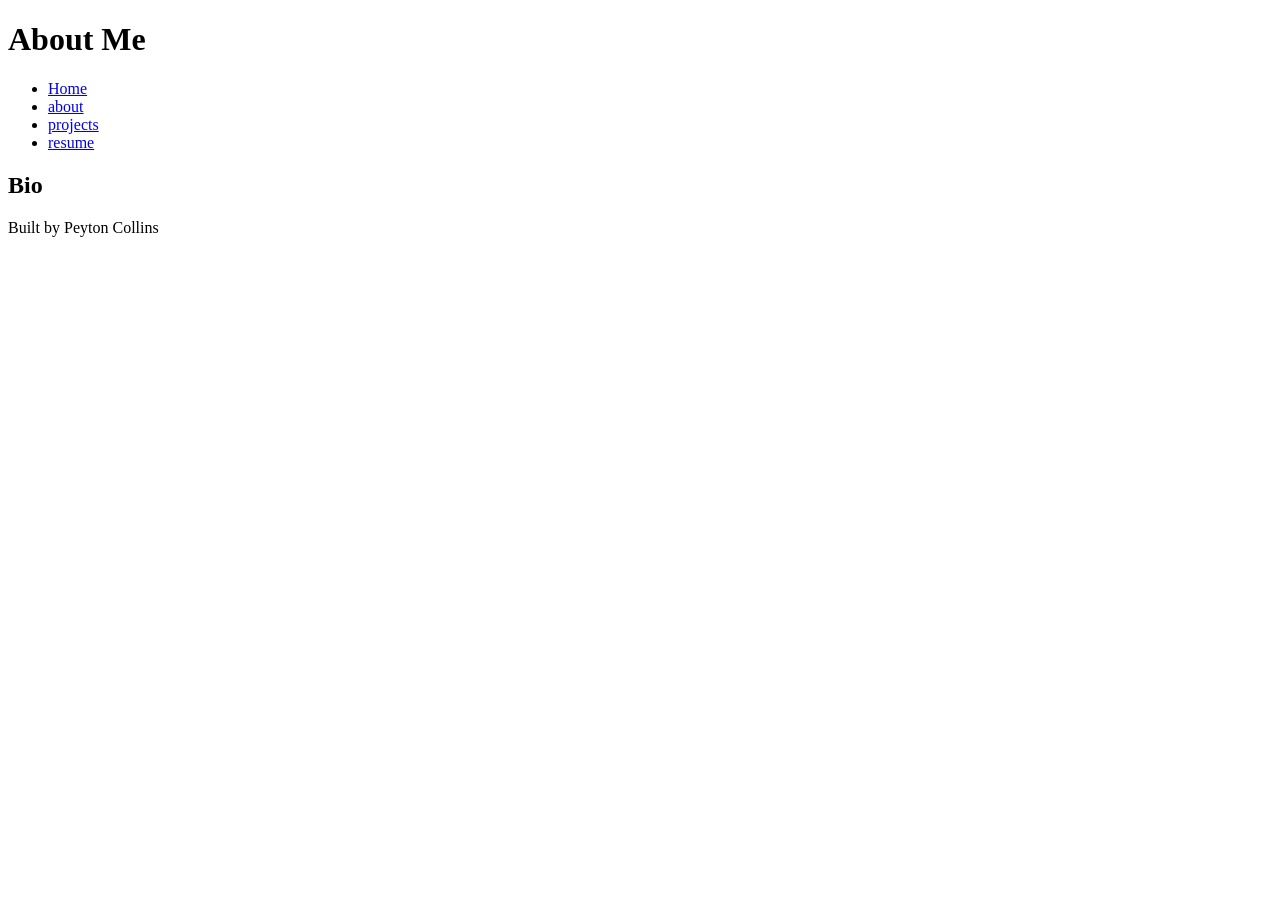
==== about.html @ dbd52820 "html basics all the content necessary for the code along" ====
<!DOCTYPE html>
<html lang="en">
<head>
    <meta charset="UTF-8">
    <meta name="viewport" content="width=device-width, initial-scale=1.0">
    <title>About Me</title>
</head>
<body>
    <header>
        <h1>About Me</h1>
    </header>
    <nav>
        <ul>
            <li><a href="index.html">Home</a></li>
            <li><a href="about.html">about</a></li>
            <li><a href="projects.html">projects</a></li>
            <li><a href="resume.html">resume</a></li>
        </ul>
    </nav>
    <main>
        <section>
            <h2>Bio</h2>
        </section>
    </main>
    <footer>
        <p>Built by Peyton Collins</p>
    </footer> 
</body>
</html>
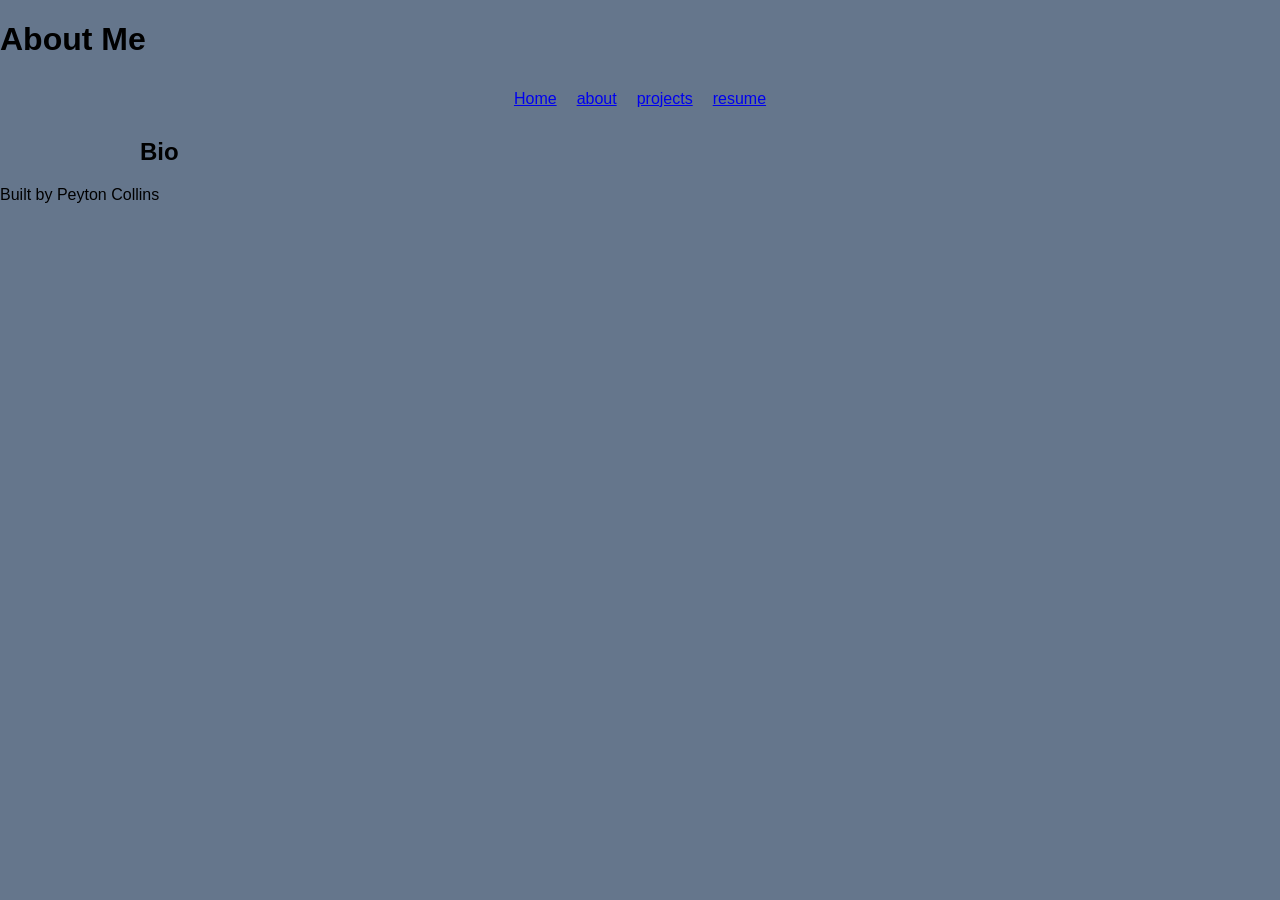
==== commit bd76c2b8: "fixed css" ====
--- a/about.html
+++ b/about.html
@@ -3,6 +3,7 @@
 <head>
     <meta charset="UTF-8">
     <meta name="viewport" content="width=device-width, initial-scale=1.0">
+    <link rel="stylesheet" href="styles.css">
     <title>About Me</title>
 </head>
 <body>
--- a/styles.css
+++ b/styles.css
@@ -0,0 +1,39 @@
+/* CSS by Peyton Collins for Peyton's Portfolio */
+/* Color Palette
+deep black= #05080D
+slate blue= #65768C
+steel blue= #263640
+burnt orange= #BF5B04
+earth= #733917
+*/
+
+/* GLOBAL (base) MOBILE FIRST */
+
+body {
+    background-color: #65768C;
+    font-family: Arial, sans-serif;
+    margin: 0;
+}
+
+nav ul {
+    list-style: none;
+    padding: 0;
+}
+
+nav li {
+    margin: 10px 0;
+}
+
+@media screen and (min-width: 768px) {
+
+    nav ul {
+        display: flex;
+        justify-content: center;
+        gap: 20px;
+    }
+
+    main {
+        max-width: 1000px;
+        margin: 0 auto;
+    }
+}
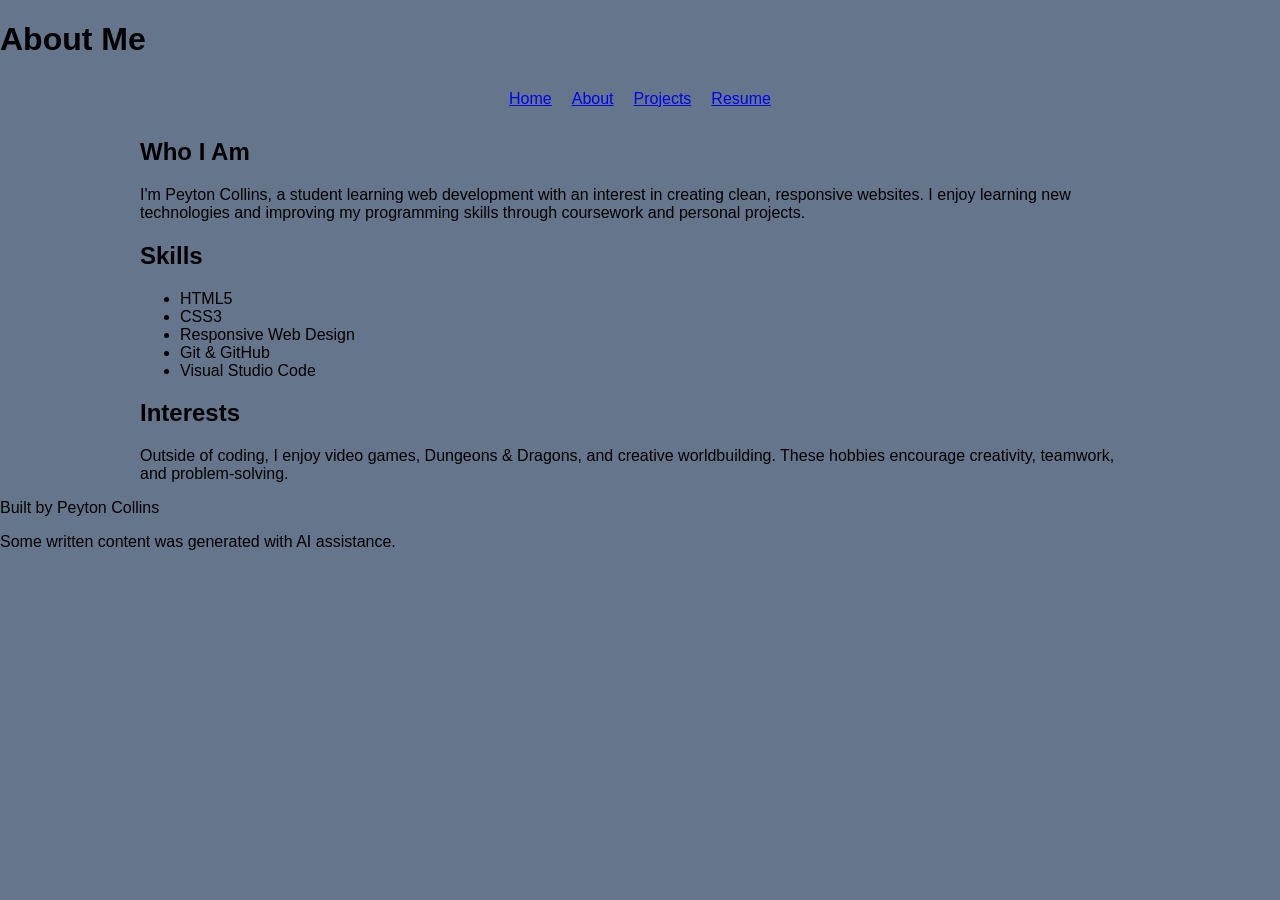
==== commit adb8186c: "Updated and Finished html pages" ====
--- a/about.html
+++ b/about.html
@@ -4,7 +4,7 @@
     <meta charset="UTF-8">
     <meta name="viewport" content="width=device-width, initial-scale=1.0">
     <link rel="stylesheet" href="styles.css">
-    <title>About Me</title>
+    <title>About Me | Peyton's Portfolio</title>
 </head>
 <body>
     <header>
@@ -13,18 +13,40 @@
     <nav>
         <ul>
             <li><a href="index.html">Home</a></li>
-            <li><a href="about.html">about</a></li>
-            <li><a href="projects.html">projects</a></li>
-            <li><a href="resume.html">resume</a></li>
+            <li><a href="about.html">About</a></li>
+            <li><a href="projects.html">Projects</a></li>
+            <li><a href="resume.html">Resume</a></li>
         </ul>
     </nav>
     <main>
         <section>
-            <h2>Bio</h2>
+            <h2>Who I Am</h2>
+            <p>
+                I'm Peyton Collins, a student learning web development with an interest in creating clean, responsive websites.
+                I enjoy learning new technologies and improving my programming skills through coursework and personal projects.
+            </p>
+        </section>
+        <section>
+            <h2>Skills</h2>
+            <ul>
+                <li>HTML5</li>
+                <li>CSS3</li>
+                <li>Responsive Web Design</li>
+                <li>Git & GitHub</li>
+                <li>Visual Studio Code</li>
+            </ul>
+        </section>
+        <section>
+            <h2>Interests</h2>
+            <p>
+                Outside of coding, I enjoy video games, Dungeons & Dragons, and creative worldbuilding.
+                These hobbies encourage creativity, teamwork, and problem-solving.
+            </p>
         </section>
     </main>
     <footer>
         <p>Built by Peyton Collins</p>
-    </footer> 
+        <p>Some written content was generated with AI assistance.</p>
+    </footer>
 </body>
 </html>
